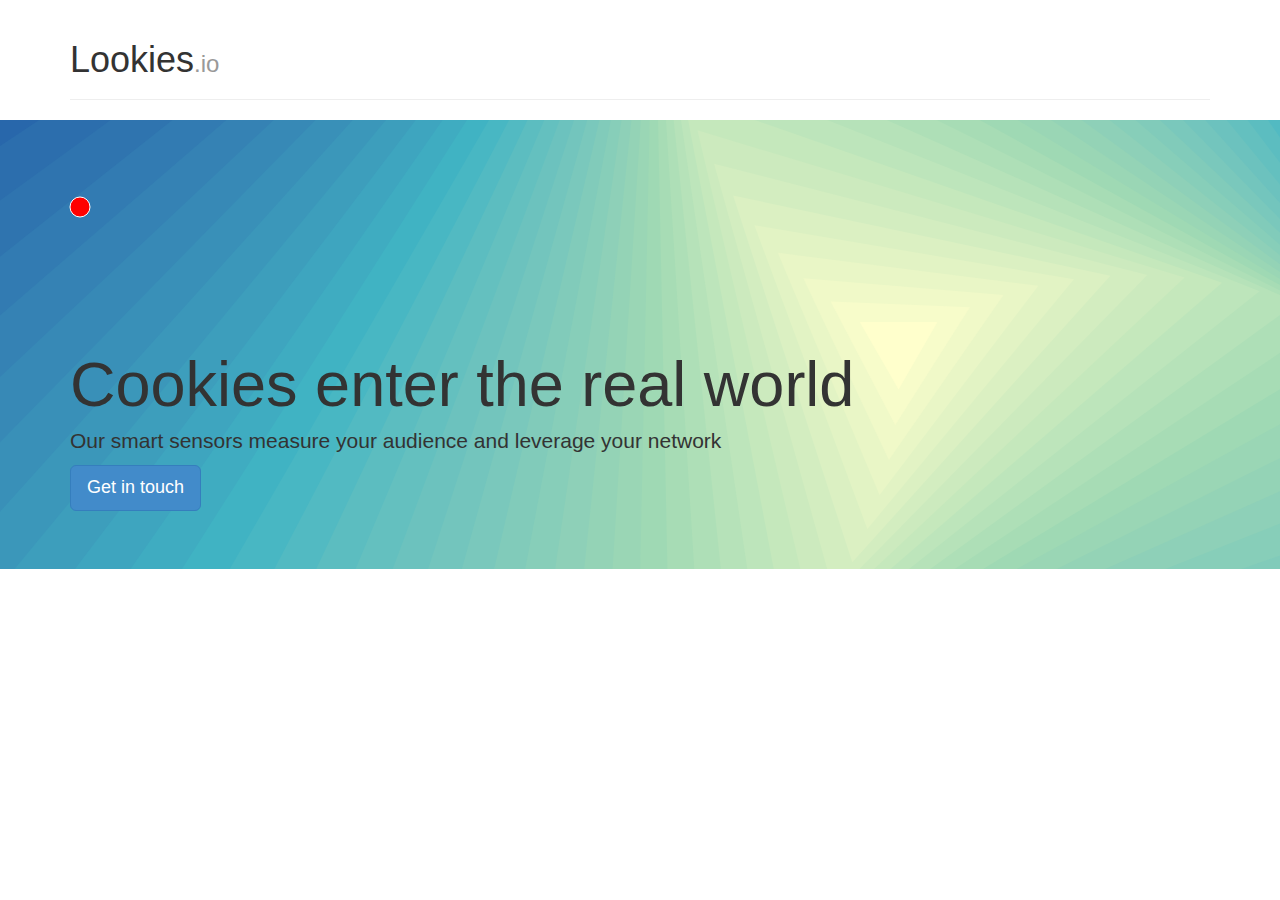
==== test.html @ 7eceb263 "first test file, server done" ====
<!DOCTYPE html>
<html lang="en">
<head>
<meta charset="utf-8">
<meta name="Arthur Flam" content="Presentation of Lookies. We offer tools to measure audience in outdoor advertising with wireless communications: Wifi, Bluetooth Low Energy, as well as data analysis">
<Meta name="viewport" content="width=device-width, initial-scale=1.0">
<title>Lookies</title>
<link href="/css/bootstrap.css" rel="stylesheet">
<link href="/css/site.css" rel="stylesheet">
<!--[if lt IE 9]>
    <script src="/js/html5shiv.js"></script>
    <script src="/js/respond.min.js"></script>
    <![endif]-->
  <script>
    (function(i,s,o,g,r,a,m){i['GoogleAnalyticsObject']=r;i[r]=i[r]||function(){
    (i[r].q=i[r].q||[]).push(arguments)},i[r].l=1*new Date();a=s.createElement(o),
    m=s.getElementsByTagName(o)[0];a.async=1;a.src=g;m.parentNode.insertBefore(a,m)
    })(window,document,'script','//www.google-analytics.com/analytics.js','ga');  
    ga('create', 'UA-42364112-2', 'lookies.io');
    ga('send', 'pageview');
</script>
  
</head>

<div class="container">
  <div class="page-header">
    <h1>Lookies<small>.io</small></h1>
  </div>
</div>


<div id="jumbo" class="jumbotron">
  <div class="container">
    <h1>Cookies enter the real world</h1>
    <p>Our smart sensors measure your audience and leverage your network</p>
    <p><a class="btn btn-primary btn-lg" href="mailto:contact@lookies.io?subject=Information%20request">Get in touch</a></p>
  </div>
</div>


<!-- <footer> -->
<!--   <div class="container"> -->
<!--     <p class="text-muted"> Created by <a href="http://www.twitter.com/ArthurFlam" rel="author">ArthurFlam</a></p> -->
<!--   </div> -->
<!-- </footer> -->

<script src="js/raphael-min.js"></script>
<script src="js/triangles.js"></script>
<script src="js/jquery-2.0.3.min.js"></script>
<script src="/js/bootstrap.js"></script>
</html>
---- css/site.css ----
.jumbotron{background-image:url("../triangles.svg");background-repeat:no-repeat;background-position:center;background-size:cover;}
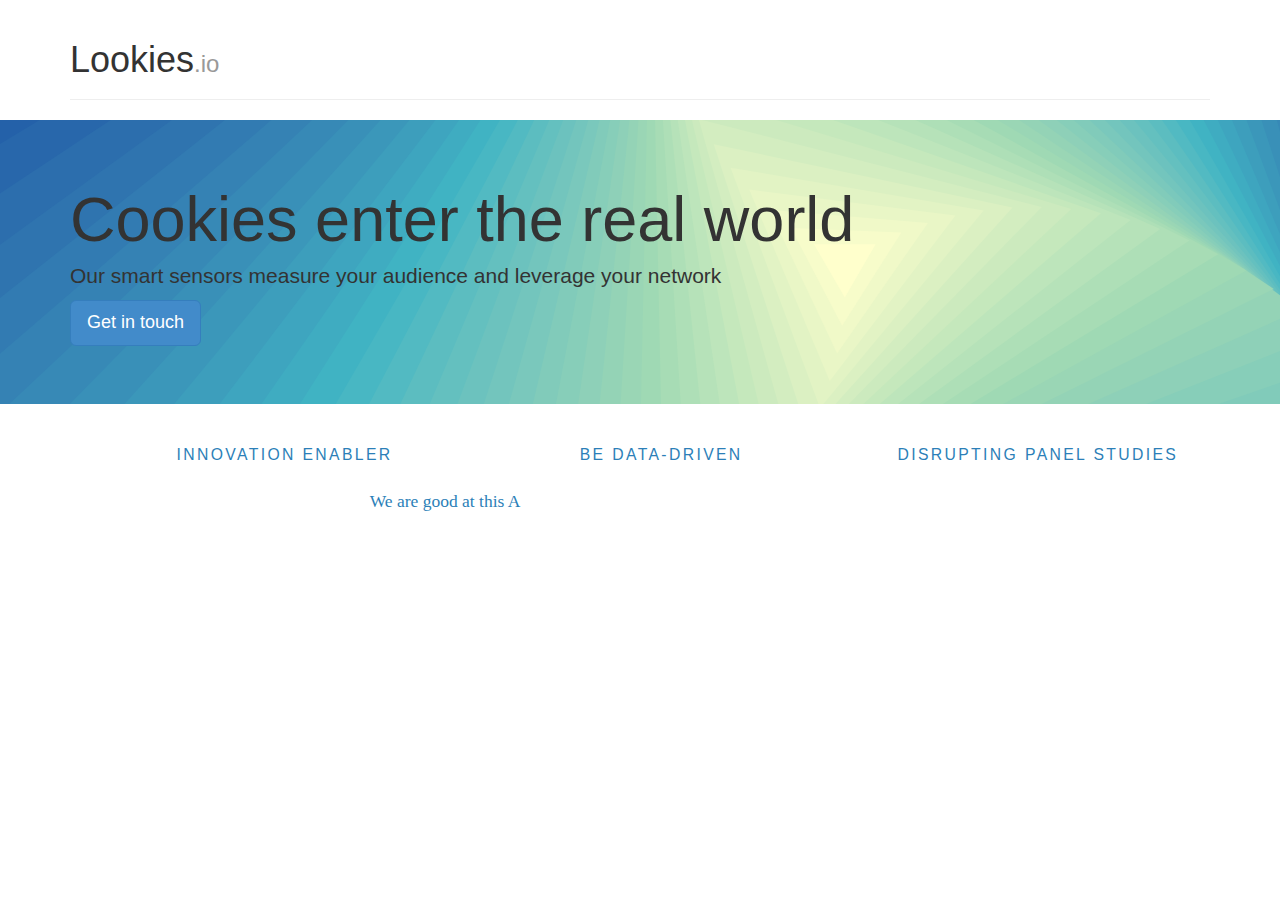
==== commit ba148fab: "tried a bit of many things" ====
--- a/test.html
+++ b/test.html
@@ -1,14 +1,14 @@
 <!DOCTYPE html>
 <html lang="en">
 <head>
-<meta charset="utf-8">
-<meta name="Arthur Flam" content="Presentation of Lookies. We offer tools to measure audience in outdoor advertising with wireless communications: Wifi, Bluetooth Low Energy, as well as data analysis">
-<Meta name="viewport" content="width=device-width, initial-scale=1.0">
-<title>Lookies</title>
-<link href="/css/bootstrap.css" rel="stylesheet">
-<link href="/css/site.css" rel="stylesheet">
-<!--[if lt IE 9]>
-    <script src="/js/html5shiv.js"></script>
+  <meta charset="utf-8">
+  <meta name="Arthur Flam" content="Presentation of Lookies. We offer tools to measure audience in outdoor advertising with wireless communications: Wifi, Bluetooth Low Energy, as well as data analysis">
+  <Meta name="viewport" content="width=device-width, initial-scale=1.0">
+  <title>Lookies</title>
+  <link href="/css/bootstrap.css" rel="stylesheet">
+  <link href="/css/site.css" rel="stylesheet">
+  <!--[if lt IE 9]>
+      <script src="/js/html5shiv.js"></script>
     <script src="/js/respond.min.js"></script>
     <![endif]-->
   <script>
@@ -18,8 +18,7 @@
     })(window,document,'script','//www.google-analytics.com/analytics.js','ga');  
     ga('create', 'UA-42364112-2', 'lookies.io');
     ga('send', 'pageview');
-</script>
-  
+  </script>
 </head>
 
 <div class="container">
@@ -27,7 +26,6 @@
     <h1>Lookies<small>.io</small></h1>
   </div>
 </div>
-
 
 <div id="jumbo" class="jumbotron">
   <div class="container">
@@ -37,15 +35,46 @@
   </div>
 </div>
 
+<div class="container">
+  <section id="about">
+    <ul id="icons" class="row">
+      <div class="col-md-4 text-center">
+	<h4 class="caps">Innovation enabler</h4>
+      </div>
+      <div class="col-md-4 text-center">
+	<h4 class="caps">Be data-driven</h4>
+      </div>
+      <div class="col-md-4 text-center">
+	<h4 class="caps">Disrupting panel studies</h4>
+      </div>
+    </ul>
+    <div class="row">
+      <div class="col-md-8 text-center .col-md-offset-2">
+	<div class="pane-fade fade active in" id="one">
+	  <p class="tab-copy details">We are good at this A</p>
+	</div>
+	<div class="pane-fade fade" id="one">
+	  <p class="tab-copy details">We are good at this B</p>
+	</div>
+	<div class="pane-fade fade" id="one">
+	  <p class="tab-copy details">We are good at this C</p>
+	</div>
+      </div>
+    </div>
+  </section>
+</div>
+  
+  <!-- <footer> -->
+  <!--   <div class="container"> -->
+  <!--     <p class="text-muted"> Created by <a href="http://www.twitter.com/ArthurFlam" rel="author">ArthurFlam</a></p> -->
+  <!--   </div> -->
+  <!-- </footer> -->
+</div>  
 
-<!-- <footer> -->
-<!--   <div class="container"> -->
-<!--     <p class="text-muted"> Created by <a href="http://www.twitter.com/ArthurFlam" rel="author">ArthurFlam</a></p> -->
-<!--   </div> -->
-<!-- </footer> -->
-
-<script src="js/raphael-min.js"></script>
-<script src="js/triangles.js"></script>
+<!-- <script src="js/raphael-min.js"></script> -->
+<!-- <script src="js/triangles.js"></script> -->
 <script src="js/jquery-2.0.3.min.js"></script>
 <script src="/js/bootstrap.js"></script>
+<script src="/js/backbone-min.js"></script>
+<!-- <script src="/js/site.js"></script> -->
 </html>
--- a/css/site.css
+++ b/css/site.css
@@ -1 +1,37 @@
-.jumbotron{background-image:url("../triangles.svg");background-repeat:no-repeat;background-position:center;background-size:cover;}+.jumbotron{background-image:url("../triangles.svg");background-repeat:no-repeat;background-position:center;background-size:cover;}
+
+.caps{
+    font-family: Futura,"Trebuchet MS",Arial,sans-serif;
+    padding-left: 0.15em;
+}
+
+h1,h2,h3,h4,h5,h6{
+    text-rendering:optimizelegibility;
+}
+h2,h3,h4,h5,h6{
+    margin:10px;line-height:20px
+}
+.details{
+    color:#2C7FB8;margin: 0 0 10px;
+}
+h4{
+    text-transform:uppercase;letter-spacing: 0.15em;color:#2C7FB8;font-size:15.75px;line-height:22.5px;
+}@media (min-width:768px) and (max-width:979px){h4{font-size:14px;}}
+
+#id{display: block;}
+
+#icons a object,#icons a div{height:75px;width:82px;}
+#icons>.active a{
+    background-color:#f5f5f5;-webkit-border-radius:4px 4px 4px 4px;
+    -moz-border-radius:4px 4px 4px 4px;border-radius:4px 4px 4px 4px;
+}
+#icons>.active a:hover{
+    background-color:#f5f5f5;
+}
+
+.tab-copy{font-family:Georgia,"Times New Roman",Times,serif;font-size:17.5px;font-weight:normal;line-height:30px;}
+.tab-pane{padding-top:1em;}.tab-pane>.tab-copy{height:9em;}
+
+footer{
+    background-color:#eeeeee;position:absolute;left:0;right:0;padding:25px;
+}
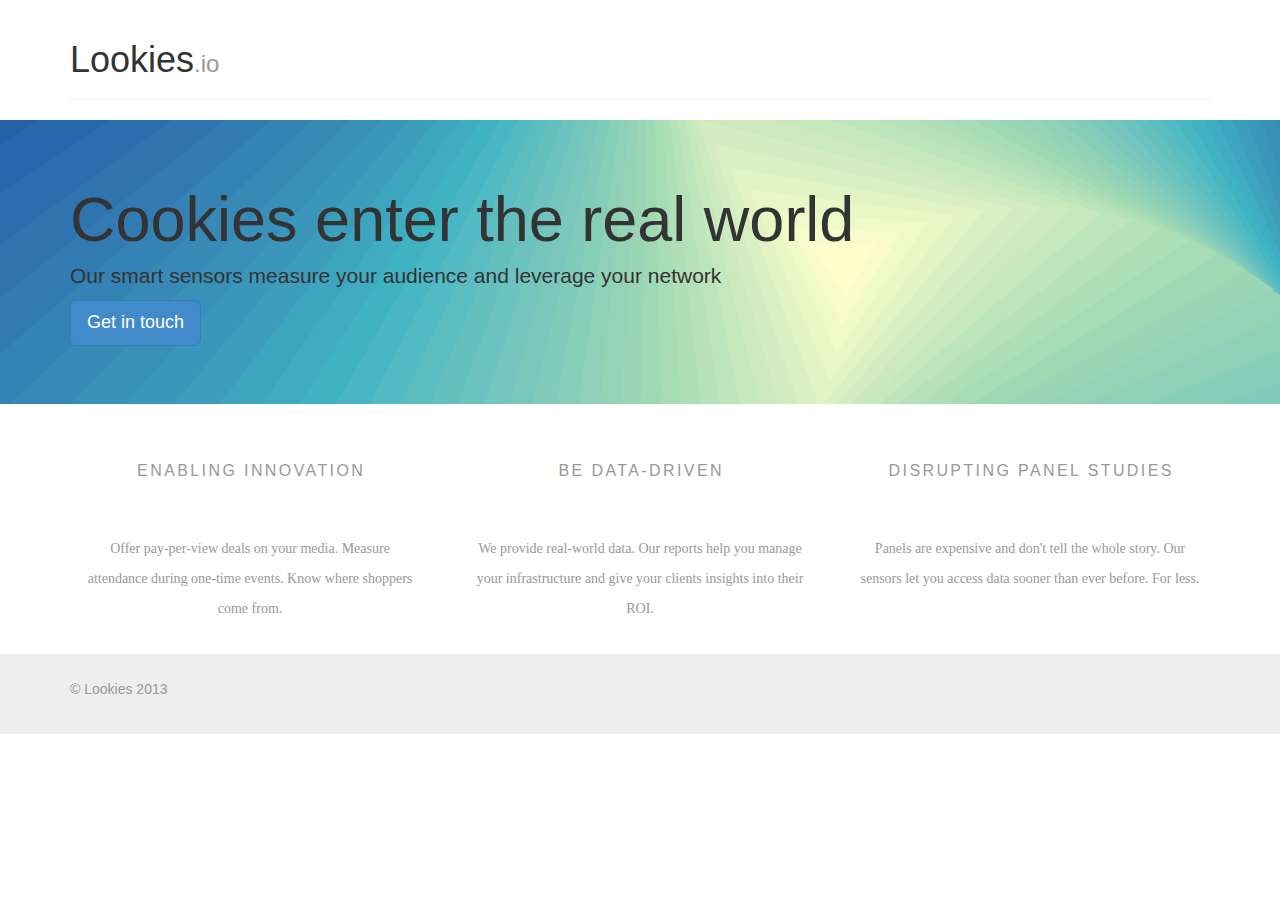
==== commit 86c0b04a: "added footer and vignettes" ====
--- a/test.html
+++ b/test.html
@@ -21,6 +21,9 @@
   </script>
 </head>
 
+
+
+
 <div class="container">
   <div class="page-header">
     <h1>Lookies<small>.io</small></h1>
@@ -35,46 +38,47 @@
   </div>
 </div>
 
+
+
 <div class="container">
   <section id="about">
-    <ul id="icons" class="row">
-      <div class="col-md-4 text-center">
-	<h4 class="caps">Innovation enabler</h4>
+    <div id="icons" class="row">
+      <div class="col-md-4">
+	<div class="vignette">
+	  <h4 class="caps text-center">Enabling innovation</h4>
+	  <p>Offer pay-per-view deals on your media. Measure attendance during one-time events. Know where shoppers come from. </p>
+	</div>
       </div>
-      <div class="col-md-4 text-center">
-	<h4 class="caps">Be data-driven</h4>
+      <div class="col-md-4">
+	<div class="vignette">
+	  <h4 class="caps text-center">Be data-driven</h4>
+	  <p>We provide real-world data. Our reports help you manage your infrastructure and give your clients insights into their ROI.</p>
+	</div>
       </div>
-      <div class="col-md-4 text-center">
-	<h4 class="caps">Disrupting panel studies</h4>
-      </div>
-    </ul>
-    <div class="row">
-      <div class="col-md-8 text-center .col-md-offset-2">
-	<div class="pane-fade fade active in" id="one">
-	  <p class="tab-copy details">We are good at this A</p>
-	</div>
-	<div class="pane-fade fade" id="one">
-	  <p class="tab-copy details">We are good at this B</p>
-	</div>
-	<div class="pane-fade fade" id="one">
-	  <p class="tab-copy details">We are good at this C</p>
+      <div class="col-md-4">
+	<div class="vignette">
+	  <h4 class="caps text-center">Disrupting panel studies</h4>
+	  <p>Panels are expensive and don't tell the whole story. Our sensors let you access data sooner than ever before. For less.</p>     
 	</div>
       </div>
     </div>
   </section>
 </div>
-  
-  <!-- <footer> -->
-  <!--   <div class="container"> -->
-  <!--     <p class="text-muted"> Created by <a href="http://www.twitter.com/ArthurFlam" rel="author">ArthurFlam</a></p> -->
-  <!--   </div> -->
-  <!-- </footer> -->
-</div>  
+
+<footer>
+  <div class="container">
+    <p class="text-muted">&copy; Lookies 2013</p>
+  </div>
+</footer>
+
+
+
+
 
 <!-- <script src="js/raphael-min.js"></script> -->
 <!-- <script src="js/triangles.js"></script> -->
 <script src="js/jquery-2.0.3.min.js"></script>
 <script src="/js/bootstrap.js"></script>
-<script src="/js/backbone-min.js"></script>
-<!-- <script src="/js/site.js"></script> -->
+<!-- <script src="/js/backbone-min.js"></script> -->
+<script src="/js/site.js"></script>x
 </html>
--- a/css/site.css
+++ b/css/site.css
@@ -1,26 +1,54 @@
+h1,h2,h3,h4,h5,h6,p{
+    text-rendering:optimizelegibility;
+}
 .jumbotron{background-image:url("../triangles.svg");background-repeat:no-repeat;background-position:center;background-size:cover;}
 
 .caps{
     font-family: Futura,"Trebuchet MS",Arial,sans-serif;
     padding-left: 0.15em;
 }
+.vignette{
+    min-height:210px;
+    transition-duration:0.35s;
+    transition-property:background-color;
+}
+.vignette:hover{background-color:#eeeeee}
+#icons h4{
+    text-transform:uppercase;
+    letter-spacing: 0.15em;
+    color:#999999;
+    Font-Size:16px;
+    line-height:22px;
+    /* background-color:#428BCA; */
+    min-height:80px;
+    padding-top:1em;
+}
+#icons p{
+    font-family:Georgia,"Times New Roman",Times,serif;
+    font-size:14px;
+    color:#999999;
+    margin-left:10px;
+    margin-right:10px;
+    font-weight:normal;
+    line-height:30px;
+    text-align:center;
+}
 
-h1,h2,h3,h4,h5,h6{
-    text-rendering:optimizelegibility;
+html, body {
+  height: 100%;
 }
-h2,h3,h4,h5,h6{
-    margin:10px;line-height:20px
+footer{
+    background-color:#eeeeee;
+    padding-top:1000px;
+    position:absolute;left:0;right:0;padding:25px;
 }
-.details{
-    color:#2C7FB8;margin: 0 0 10px;
-}
-h4{
-    text-transform:uppercase;letter-spacing: 0.15em;color:#2C7FB8;font-size:15.75px;line-height:22.5px;
-}@media (min-width:768px) and (max-width:979px){h4{font-size:14px;}}
 
-#id{display: block;}
 
-#icons a object,#icons a div{height:75px;width:82px;}
+
+
+
+
+
 #icons>.active a{
     background-color:#f5f5f5;-webkit-border-radius:4px 4px 4px 4px;
     -moz-border-radius:4px 4px 4px 4px;border-radius:4px 4px 4px 4px;
@@ -29,9 +57,10 @@
     background-color:#f5f5f5;
 }
 
-.tab-copy{font-family:Georgia,"Times New Roman",Times,serif;font-size:17.5px;font-weight:normal;line-height:30px;}
 .tab-pane{padding-top:1em;}.tab-pane>.tab-copy{height:9em;}
+.details{
+    color:#2C7FB8;margin: 0 0 10px;
+}
 
-footer{
-    background-color:#eeeeee;position:absolute;left:0;right:0;padding:25px;
-}
+
+
